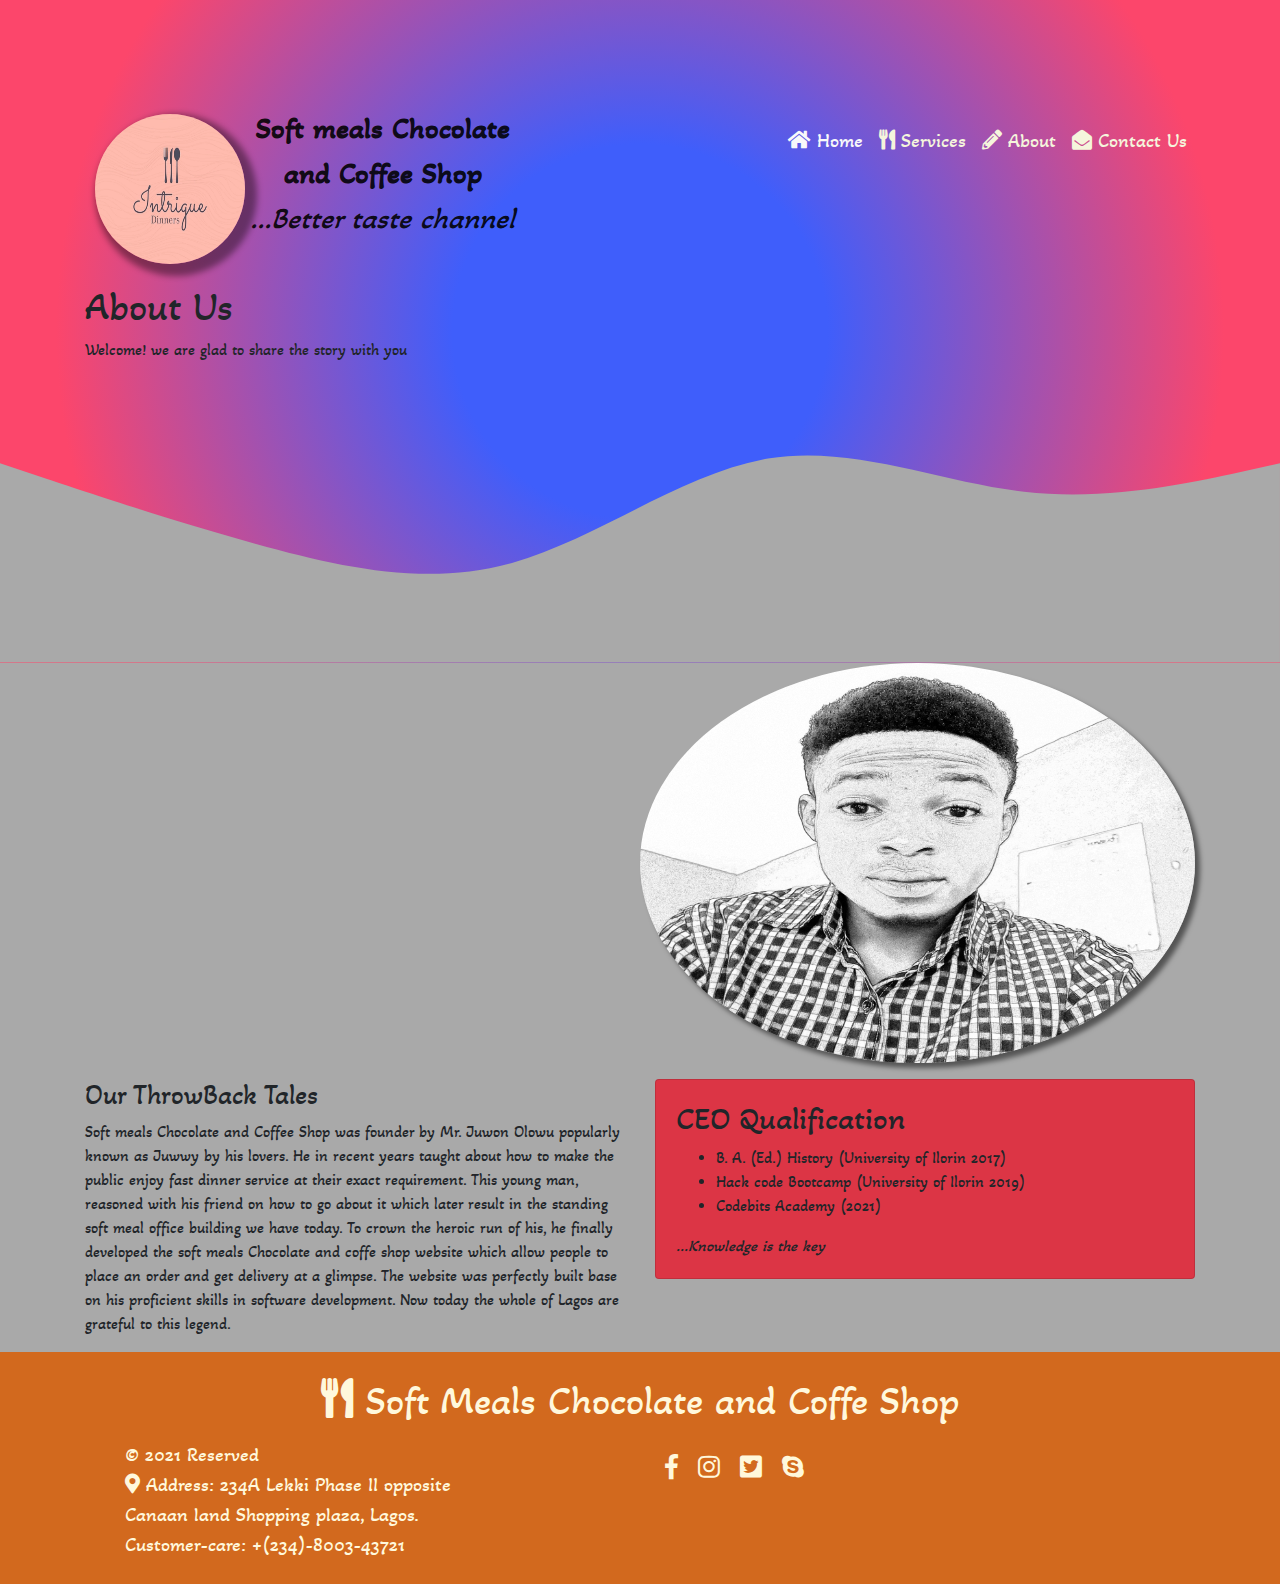
==== about.html @ eb52590b "Soft meal Chocolate and coffee Shop Project" ====
<!DOCTYPE html>
<html lang="en">
<head>
    <meta charset="UTF-8">
    <meta name="viewport" content="width=device-width, initial-scale=1.0">
    <meta http-equiv="X-UA-Compatible" content="ie=edge">
    <meta name="Soft meals Chocolate and coffee shop" content="Soft meals Chocolate and coffee shop is fun full life center, where you can easily order for fast food, drinks, cakes, sandwiches etc. We have the best employee to serve you better because it is always fun when you come into our world">
    <meta name="Keywords" content="">
    <title>Soft meals Chocolate and coffee shop</title>
    <link rel="stylesheet" href="css/bootstrap.min.css">
    <link rel="stylesheet" href="css/fontawesome-all.css">
    <link rel="stylesheet" href="css/styles.css">
</head>
<body>
        <header>
                <nav class="navbar navbar-expand-lg navbar-light ">
                        <section class="container-fluid header-nav">
                            <section class="container">
                                    <div class="logo"><img src="images/intrigue-dinner.png" class="img-fluid"> <a class="navbar-brand nav-img " href="#"><p class="logo-text mt-5"><b>Soft meals Chocolate<br> and Coffee Shop</b><br>
                                        <em>...Better taste channel</em></p>
                                        
                                    </a></div>
                                   <button class="navbar-toggler" type="button" data-toggle="collapse" data-target="#navbarNav" aria-controls="navbarNav" aria-expanded="false" aria-label="Toggle navigation">
                                     <span class="navbar-toggler-icon"></span>
                                   </button>
                                   <div class="collapse navbar-collapse header-items " id="navbarNav" >
                                     <ul class="navbar-nav header-anchor ml-auto">
                                       <li class="nav-item active ">
                                         <a class="nav-link text-light" href="index.html"><i class="fas fa-home"></i> Home <span class="sr-only">(current)</span></a>
                                       </li>
                                       <li class="nav-item">
                                         <a class="nav-link" href="service.html"><i class="fas fa-utensils"></i> Services</a>
                                       </li>
                                       <li class="nav-item">
                                         <a class="nav-link" href="about.html"><i class="fas fa-pencil-alt"></i> About</a>
                                       </li>
                                       <li class="nav-item">
                                            <a class="nav-link" href="contact.html"><i class="fas fa-envelope-open"></i> Contact Us</a>
                                        </li>
                                       
                                     </ul>
                                   </div>
                            </section>
                        </section>   
                   </nav>
        
                   <section class="container-fluid header-content">
                    <div class="container">
                        <div class="row">
                            <div class="col-md-12 ">
                                <h1>About Us</h1>
                                <p>Welcome! we are glad to share the story with you</p>
                            </div>
                        </div>
                    </div>
        
                   </section>
                   <svg xmlns="http://www.w3.org/2000/svg" viewBox="0 0 1440 320"><path fill="rgb(169,169,169") fill-opacity="1" d="M0,96L48,112C96,128,192,160,288,186.7C384,213,480,235,576,208C672,181,768,107,864,90.7C960,75,1056,117,1152,128C1248,139,1344,117,1392,106.7L1440,96L1440,320L1392,320C1344,320,1248,320,1152,320C1056,320,960,320,864,320C768,320,672,320,576,320C480,320,384,320,288,320C192,320,96,320,48,320L0,320Z"></path></svg>
        </header>
        <section class="container-fluid about">
            <section class="container">
                <div class="row ceo">
                    <div class=" col-md-12 mb-3 ">
                        <img src="images/temp_profile_image934886629.jpg" alt="founder picture" class="img-fluid">
                    </div>
                    <div class="col-md-6">
                        <h3>Our ThrowBack Tales</h3>
                        <p>Soft meals Chocolate and Coffee Shop was founder by Mr. Juwon Olowu popularly known as Juwwy by his lovers. He in recent years taught about how to make the public enjoy fast dinner service at their exact requirement. This young man, reasoned with his friend on how to go about it which later result in the standing soft meal office building we have today. To crown the heroic run of his, he finally developed the soft meals Chocolate and coffe shop website which allow people to place an order and get delivery at a glimpse. The website was perfectly built base on his proficient skills in software development. Now today the whole of Lagos are grateful to this legend.</p>
                    </div>
                    <div class="col-md-6">
                        <div class="card bg-danger">
                            <div class="card-body">
                               <h2> CEO Qualification</h2>
                                <ul>
                                    <li>B. A. (Ed.) History (University of Ilorin 2017)</li>
                                    <li>Hack code Bootcamp (University of Ilorin 2019)</li>
                                    <li>Codebits Academy (2021)</li>
                                </ul>
                                <em>...Knowledge is the key</em>
                            </div>
                        </div>

                    </div>
                </div>
            </section>
        </section>



        <footer>
                <div class="container">
                  <div class="row text-center ">
                    <div class="col-md-12 mt-4 mb-2">
                      <h1><i class="fas fa-utensils"></i> Soft Meals Chocolate and Coffe Shop</h1>
                    </div>
                  </div>
                  <div class="row ">
                    <div class="col-md-6 mb-2">
                      <ul>
                        <li>&copy; 2021 Reserved</li>
                        <li><i class="fas fa-map-marker-alt"></i> Address: 234A Lekki Phase II opposite <br>Canaan land Shopping plaza, Lagos.</li>
                        <li>Customer-care: +(234)-8003-43721</li>
                      </ul>
                    </div>
                    <div class="col-md-6 d-flex social">
                        <a href="#"><i class="fab fa-facebook-f"></i></a>
                        <a href="#"><i class="fab fa-instagram"></i></a>
                        <a href="#"><i class="fab fa-twitter-square"></i></a>
                        <a href="#"><i class="fab fa-skype"></i></a>
                    </div>
                  </div>
                </div>
            
            </footer>

    <script src="js/jquery.min.js" ></script>
    <script src="js/bootstrap.min.js" ></script>    
</body>
</html>
---- css/styles.css ----
@import url('https://fonts.googleapis.com/css2?family=Akaya+Telivigala&display=swap');

body{
    width: 100%;
    margin: 0 auto;
    font-family: 'Akaya Telivigala', 'Gill Sans', 'Gill Sans MT', Calibri, 'Trebuchet MS', sans-serif
}

header nav .header-nav  .img-fluid{
    width:150px;
    height: 150px;
    border-radius: 100%;
    box-shadow: rgba(0,0,0, 0.4) 6px 6px 6px 6px;
    margin: 0;
}

header {
    background: rgb(63,94,251);
    background: radial-gradient(circle, rgba(63,94,251,1) 26%, rgba(252,70,107,1) 81%);
    min-height: 250px;
    color:co;
    
}
header .header-nav .logo{
    padding:10px;
    justify-content: flex-start;;
    
}

header .header-nav .logo .logo-text{
    font-size: 30px;
    text-align: center;
    position: relative;
    top: 35px;
}


header .header-nav .header-items .header-anchor li a{
    color: beige;
    font-size: 20px;
}

header .header-nav .header-items .header-anchor li a:hover{
    border-bottom: 3px solid salmon;
}
header .header-content .overlay{
    transition: transform 0.2 ease-in;
   
}
header .header-content button a{
    text-decoration: none;
    color: rgb(160, 21, 67)

}
header .header-content button a:hover{
    color:cornsilk;
}

header .header-content .img-fluid{
    border-radius: 5px;
    padding-top: 4px;
    width:400px;
    
    
}

header .header-content .img-fluid:hover{
    transform: translateY(10px);
    transition: transform 0.2 ease-in;    
}

/* Main section CSS */
main{
    background-color: rgb(78, 70, 70);
}
main .main-tab{
    background-color: #fff;
}

.main .cart .img-fluid{
    border-radius: 100%;
    padding: 20px;
}

.main .cart .img-fluid:hover{
    transform: translateY(-10px);
}

.main .table-hover:hover{
    background-color: beige !important;
}


/* Main section Product page*/

.product{
  background-color: aqua;
  min-height: 350px;  
}

.product .product-cont .product-img .img-fluid{
    width:300px;
    height: 250px;
}
.product .product-cont .product-img .img-fluid:hover{
    border: 3px solid rgb(173, 30, 78);
}


.news-letter{
    color: cornsilk;
    background-color: rgb(78, 70, 70);
    min-height:200px;
    
}

.news-letter .news-letter-form .mail {
    width: 300px;
    height:50px;
    border: none;
    padding: 5px;
    border-radius: 0;
    text-align: center;



}
.news-letter .news-letter-form button {
    width:200px;
    height:50px;
    border: none;
    padding: 5px;
    border-radius: 0;
}

.reviews{
    transition: transform 0.4s ease-in;
}

.reviews .reviews-items .card:hover{
    transform: translateY(-10px);
    border: rgb(212, 51, 51);
    
}

/* footer */

footer{
    background-color: chocolate;
    color: cornsilk;
}
footer .container ul li{
    list-style-type: none;
    font-size: 20px;
}
footer .container .social a{
    padding: 10px;
    color: cornsilk;
    font-size: 25px;
    transition: transform 0.3s;
}

footer .container .social a:hover{
    transform: translateY(-12px);
}

/* service Page CSS */

.services .sandwich .img-fluid{
    border-radius: 10px;
    box-shadow: rgba(0,0,0, 0.4) 5px 5px 5px 0;
    transition: transform 0.3s ease-in-out;
}

.services .sandwich .img-fluid:hover{
    transform: scale(1.1);
}

/* About Page CSS */
.about{
    background-color: darkgray;
}

.about .ceo .img-fluid{
    height:400px;
    width: 50%;
    border-radius: 100%;
    float: right;
    box-shadow: rgba(0,0,0, 0.5) 5px 5px 5px 0;
    transition: transform 0.4s;
}

.about .ceo .img-fluid:hover{
transform: translateY(-50px)
}

/* Contact Page CSS */

.contact .support-form .card form .form-control{
    padding: 5px 10px;
    margin:10px;
}
.contact .support-form .card {
    box-shadow: rgba(0,0,0, 0.5) 4px 4px 5px 0;
}

.contact .rest .img-fluid{
    border-radius: 5px;
}
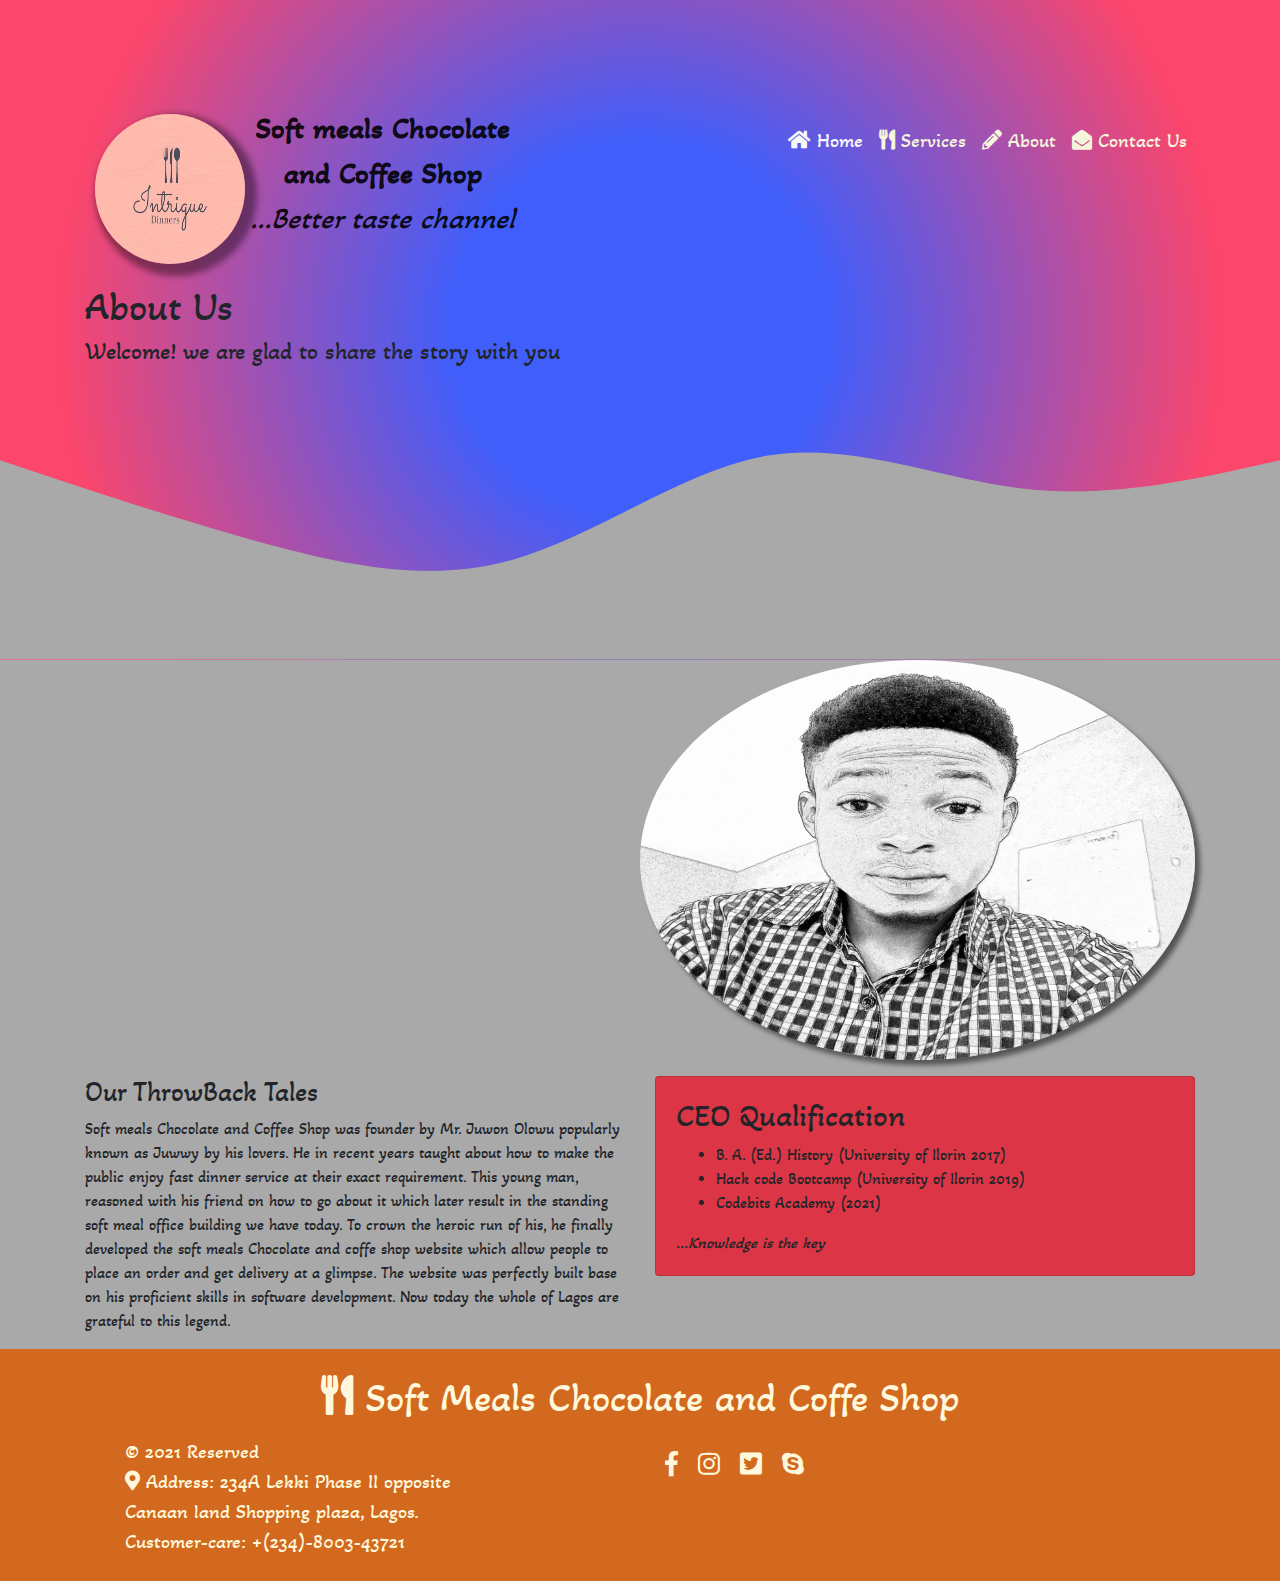
==== commit 369467e9: "Add files via upload" ====
--- a/about.html
+++ b/about.html
@@ -1,119 +1,119 @@
-<!DOCTYPE html>
-<html lang="en">
-<head>
-    <meta charset="UTF-8">
-    <meta name="viewport" content="width=device-width, initial-scale=1.0">
-    <meta http-equiv="X-UA-Compatible" content="ie=edge">
-    <meta name="Soft meals Chocolate and coffee shop" content="Soft meals Chocolate and coffee shop is fun full life center, where you can easily order for fast food, drinks, cakes, sandwiches etc. We have the best employee to serve you better because it is always fun when you come into our world">
-    <meta name="Keywords" content="">
-    <title>Soft meals Chocolate and coffee shop</title>
-    <link rel="stylesheet" href="css/bootstrap.min.css">
-    <link rel="stylesheet" href="css/fontawesome-all.css">
-    <link rel="stylesheet" href="css/styles.css">
-</head>
-<body>
-        <header>
-                <nav class="navbar navbar-expand-lg navbar-light ">
-                        <section class="container-fluid header-nav">
-                            <section class="container">
-                                    <div class="logo"><img src="images/intrigue-dinner.png" class="img-fluid"> <a class="navbar-brand nav-img " href="#"><p class="logo-text mt-5"><b>Soft meals Chocolate<br> and Coffee Shop</b><br>
-                                        <em>...Better taste channel</em></p>
-                                        
-                                    </a></div>
-                                   <button class="navbar-toggler" type="button" data-toggle="collapse" data-target="#navbarNav" aria-controls="navbarNav" aria-expanded="false" aria-label="Toggle navigation">
-                                     <span class="navbar-toggler-icon"></span>
-                                   </button>
-                                   <div class="collapse navbar-collapse header-items " id="navbarNav" >
-                                     <ul class="navbar-nav header-anchor ml-auto">
-                                       <li class="nav-item active ">
-                                         <a class="nav-link text-light" href="index.html"><i class="fas fa-home"></i> Home <span class="sr-only">(current)</span></a>
-                                       </li>
-                                       <li class="nav-item">
-                                         <a class="nav-link" href="service.html"><i class="fas fa-utensils"></i> Services</a>
-                                       </li>
-                                       <li class="nav-item">
-                                         <a class="nav-link" href="about.html"><i class="fas fa-pencil-alt"></i> About</a>
-                                       </li>
-                                       <li class="nav-item">
-                                            <a class="nav-link" href="contact.html"><i class="fas fa-envelope-open"></i> Contact Us</a>
-                                        </li>
-                                       
-                                     </ul>
-                                   </div>
-                            </section>
-                        </section>   
-                   </nav>
-        
-                   <section class="container-fluid header-content">
-                    <div class="container">
-                        <div class="row">
-                            <div class="col-md-12 ">
-                                <h1>About Us</h1>
-                                <p>Welcome! we are glad to share the story with you</p>
-                            </div>
-                        </div>
-                    </div>
-        
-                   </section>
-                   <svg xmlns="http://www.w3.org/2000/svg" viewBox="0 0 1440 320"><path fill="rgb(169,169,169") fill-opacity="1" d="M0,96L48,112C96,128,192,160,288,186.7C384,213,480,235,576,208C672,181,768,107,864,90.7C960,75,1056,117,1152,128C1248,139,1344,117,1392,106.7L1440,96L1440,320L1392,320C1344,320,1248,320,1152,320C1056,320,960,320,864,320C768,320,672,320,576,320C480,320,384,320,288,320C192,320,96,320,48,320L0,320Z"></path></svg>
-        </header>
-        <section class="container-fluid about">
-            <section class="container">
-                <div class="row ceo">
-                    <div class=" col-md-12 mb-3 ">
-                        <img src="images/temp_profile_image934886629.jpg" alt="founder picture" class="img-fluid">
-                    </div>
-                    <div class="col-md-6">
-                        <h3>Our ThrowBack Tales</h3>
-                        <p>Soft meals Chocolate and Coffee Shop was founder by Mr. Juwon Olowu popularly known as Juwwy by his lovers. He in recent years taught about how to make the public enjoy fast dinner service at their exact requirement. This young man, reasoned with his friend on how to go about it which later result in the standing soft meal office building we have today. To crown the heroic run of his, he finally developed the soft meals Chocolate and coffe shop website which allow people to place an order and get delivery at a glimpse. The website was perfectly built base on his proficient skills in software development. Now today the whole of Lagos are grateful to this legend.</p>
-                    </div>
-                    <div class="col-md-6">
-                        <div class="card bg-danger">
-                            <div class="card-body">
-                               <h2> CEO Qualification</h2>
-                                <ul>
-                                    <li>B. A. (Ed.) History (University of Ilorin 2017)</li>
-                                    <li>Hack code Bootcamp (University of Ilorin 2019)</li>
-                                    <li>Codebits Academy (2021)</li>
-                                </ul>
-                                <em>...Knowledge is the key</em>
-                            </div>
-                        </div>
-
-                    </div>
-                </div>
-            </section>
-        </section>
-
-
-
-        <footer>
-                <div class="container">
-                  <div class="row text-center ">
-                    <div class="col-md-12 mt-4 mb-2">
-                      <h1><i class="fas fa-utensils"></i> Soft Meals Chocolate and Coffe Shop</h1>
-                    </div>
-                  </div>
-                  <div class="row ">
-                    <div class="col-md-6 mb-2">
-                      <ul>
-                        <li>&copy; 2021 Reserved</li>
-                        <li><i class="fas fa-map-marker-alt"></i> Address: 234A Lekki Phase II opposite <br>Canaan land Shopping plaza, Lagos.</li>
-                        <li>Customer-care: +(234)-8003-43721</li>
-                      </ul>
-                    </div>
-                    <div class="col-md-6 d-flex social">
-                        <a href="#"><i class="fab fa-facebook-f"></i></a>
-                        <a href="#"><i class="fab fa-instagram"></i></a>
-                        <a href="#"><i class="fab fa-twitter-square"></i></a>
-                        <a href="#"><i class="fab fa-skype"></i></a>
-                    </div>
-                  </div>
-                </div>
-            
-            </footer>
-
-    <script src="js/jquery.min.js" ></script>
-    <script src="js/bootstrap.min.js" ></script>    
-</body>
+<!DOCTYPE html>
+<html lang="en">
+<head>
+    <meta charset="UTF-8">
+    <meta name="viewport" content="width=device-width, initial-scale=1.0">
+    <meta http-equiv="X-UA-Compatible" content="ie=edge">
+    <meta name="Soft meals Chocolate and coffee shop" content="Soft meals Chocolate and coffee shop is fun full life center, where you can easily order for fast food, drinks, cakes, sandwiches etc. We have the best employee to serve you better because it is always fun when you come into our world">
+    <meta name="Keywords" content="">
+    <title>Soft meals Chocolate and coffee shop</title>
+    <link rel="stylesheet" href="css/bootstrap.min.css">
+    <link rel="stylesheet" href="css/fontawesome-all.css">
+    <link rel="stylesheet" href="css/styles.css">
+</head>
+<body>
+        <header>
+                <nav class="navbar navbar-expand-lg navbar-light ">
+                        <section class="container-fluid header-nav">
+                            <section class="container">
+                                    <div class="logo"><img src="images/intrigue-dinner.png" class="img-fluid"> <a class="navbar-brand nav-img " href="#"><p class="logo-text mt-5"><b>Soft meals Chocolate<br> and Coffee Shop</b><br>
+                                        <em>...Better taste channel</em></p>
+                                        
+                                    </a></div>
+                                   <button class="navbar-toggler" type="button" data-toggle="collapse" data-target="#navbarNav" aria-controls="navbarNav" aria-expanded="false" aria-label="Toggle navigation">
+                                     <span class="navbar-toggler-icon"></span>
+                                   </button>
+                                   <div class="collapse navbar-collapse header-items " id="navbarNav" >
+                                     <ul class="navbar-nav header-anchor ml-auto">
+                                       <li class="nav-item active ">
+                                         <a class="nav-link text-light" href="index.html"><i class="fas fa-home"></i> Home <span class="sr-only">(current)</span></a>
+                                       </li>
+                                       <li class="nav-item">
+                                         <a class="nav-link" href="service.html"><i class="fas fa-utensils"></i> Services</a>
+                                       </li>
+                                       <li class="nav-item">
+                                         <a class="nav-link" href="about.html"><i class="fas fa-pencil-alt"></i> About</a>
+                                       </li>
+                                       <li class="nav-item">
+                                            <a class="nav-link" href="contact.html"><i class="fas fa-envelope-open"></i> Contact Us</a>
+                                        </li>
+                                       
+                                     </ul>
+                                   </div>
+                            </section>
+                        </section>   
+                   </nav>
+        
+                   <section class="container-fluid header-content">
+                    <div class="container">
+                        <div class="row">
+                            <div class="col-md-12 ">
+                                <h1>About Us</h1>
+                                <h4>Welcome! we are glad to share the story with you</h4>
+                            </div>
+                        </div>
+                    </div>
+        
+                   </section>
+                   <svg xmlns="http://www.w3.org/2000/svg" viewBox="0 0 1440 320"><path fill="rgb(169,169,169") fill-opacity="1" d="M0,96L48,112C96,128,192,160,288,186.7C384,213,480,235,576,208C672,181,768,107,864,90.7C960,75,1056,117,1152,128C1248,139,1344,117,1392,106.7L1440,96L1440,320L1392,320C1344,320,1248,320,1152,320C1056,320,960,320,864,320C768,320,672,320,576,320C480,320,384,320,288,320C192,320,96,320,48,320L0,320Z"></path></svg>
+        </header>
+        <section class="container-fluid about">
+            <section class="container">
+                <div class="row ceo">
+                    <div class=" col-md-12 mb-3 ">
+                        <img src="images/temp_profile_image934886629.jpg" alt="founder picture" class="img-fluid">
+                    </div>
+                    <div class="col-md-6">
+                        <h3>Our ThrowBack Tales</h3>
+                        <p>Soft meals Chocolate and Coffee Shop was founder by Mr. Juwon Olowu popularly known as Juwwy by his lovers. He in recent years taught about how to make the public enjoy fast dinner service at their exact requirement. This young man, reasoned with his friend on how to go about it which later result in the standing soft meal office building we have today. To crown the heroic run of his, he finally developed the soft meals Chocolate and coffe shop website which allow people to place an order and get delivery at a glimpse. The website was perfectly built base on his proficient skills in software development. Now today the whole of Lagos are grateful to this legend.</p>
+                    </div>
+                    <div class="col-md-6">
+                        <div class="card bg-danger">
+                            <div class="card-body">
+                               <h2> CEO Qualification</h2>
+                                <ul>
+                                    <li>B. A. (Ed.) History (University of Ilorin 2017)</li>
+                                    <li>Hack code Bootcamp (University of Ilorin 2019)</li>
+                                    <li>Codebits Academy (2021)</li>
+                                </ul>
+                                <em>...Knowledge is the key</em>
+                            </div>
+                        </div>
+
+                    </div>
+                </div>
+            </section>
+        </section>
+
+
+
+        <footer>
+                <div class="container">
+                  <div class="row text-center head ">
+                    <div class="col-md-12 mt-4 mb-2">
+                      <h1><i class="fas fa-utensils"></i> Soft Meals Chocolate and Coffe Shop</h1>
+                    </div>
+                  </div>
+                  <div class="row ">
+                    <div class="col-md-6 mb-2">
+                      <ul>
+                        <li>&copy; 2021 Reserved</li>
+                        <li><i class="fas fa-map-marker-alt"></i> Address: 234A Lekki Phase II opposite <br>Canaan land Shopping plaza, Lagos.</li>
+                        <li>Customer-care: +(234)-8003-43721</li>
+                      </ul>
+                    </div>
+                    <div class="col-md-6 d-flex social">
+                        <a href="#"><i class="fab fa-facebook-f"></i></a>
+                        <a href="#"><i class="fab fa-instagram"></i></a>
+                        <a href="#"><i class="fab fa-twitter-square"></i></a>
+                        <a href="#"><i class="fab fa-skype"></i></a>
+                    </div>
+                  </div>
+                </div>
+            
+            </footer>
+
+    <script src="js/jquery.min.js" ></script>
+    <script src="js/bootstrap.min.js" ></script>    
+</body>
 </html>